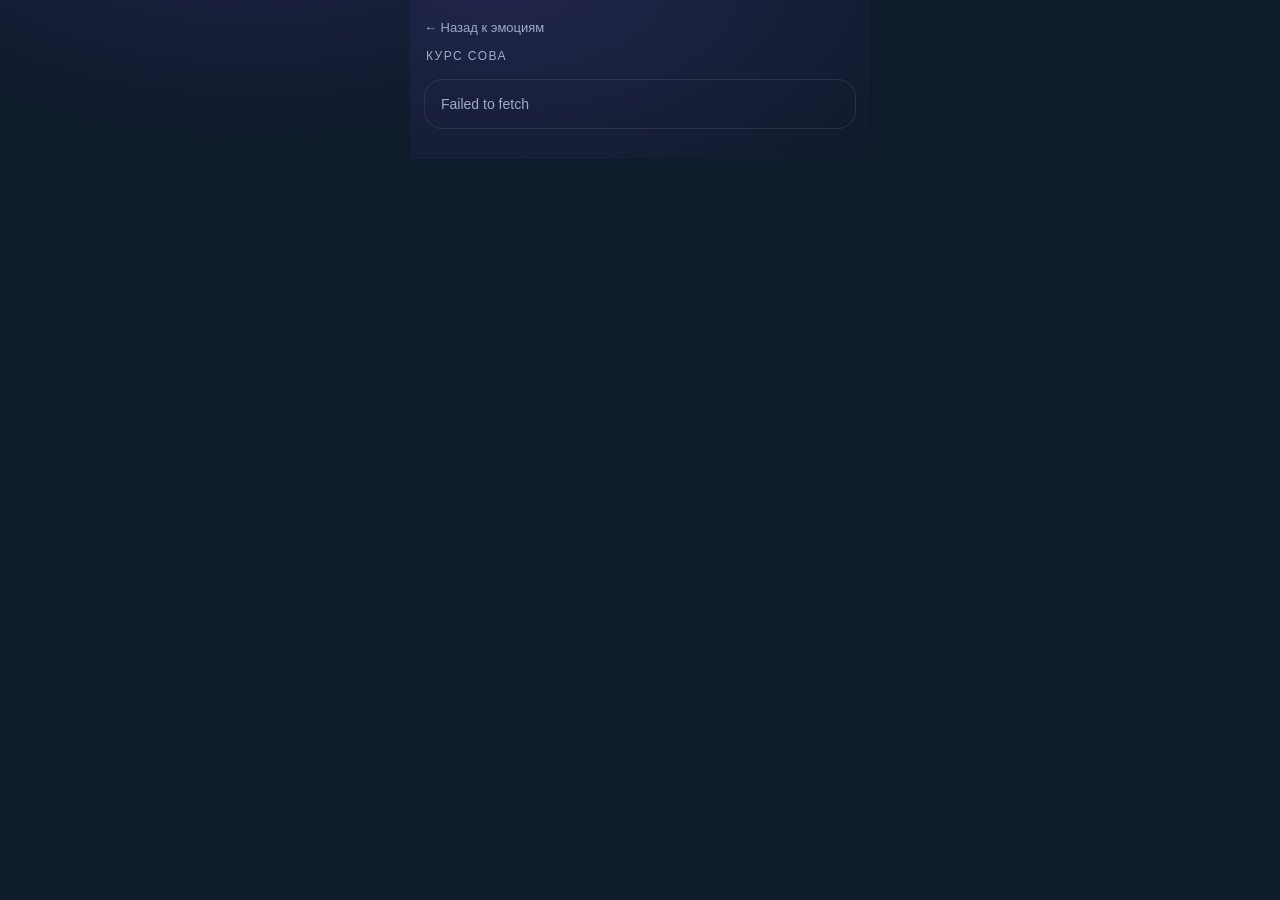
==== branch.html @ ca90d4c5 "Adapt course flow to branches modules lessons" ====
<!doctype html>
<html lang="ru">
<head>
  <meta charset="UTF-8" />
  <meta name="viewport" content="width=device-width, initial-scale=1.0, viewport-fit=cover" />
  <title>Эмоция</title>
  <link rel="stylesheet" href="./styles.css" />
</head>
<body data-page="branch" class="branch-page">
  <a href="./index.html" class="top-back">← Назад к эмоциям</a>
  <div class="header-brand" id="brandName">Бренд</div>

  <div id="branchState" class="state skeleton">Загрузка эмоции...</div>

  <main id="branchMain" hidden>
    <section class="branch-hero card" id="branchHero"></section>

    <section class="card progress-wrap branch-progress-wrap">
      <div class="progress-top">
        <span id="branchProgressText">Пройдено: 0 из 0</span>
        <strong id="branchProgressPct">0%</strong>
      </div>
      <div class="progress-bar">
        <div class="progress-fill" id="branchProgressFill"></div>
      </div>
    </section>

    <h2 class="section-title">Модули</h2>
    <section id="modulesContainer" class="modules-list" aria-live="polite"></section>
  </main>

  <script src="./config.js"></script>
  <script src="./csv.js"></script>
  <script src="https://telegram.org/js/telegram-web-app.js"></script>
  <script src="./app.js"></script>
</body>
</html>
---- styles.css ----
:root {
  --bg: #0E1B2B;
  --card: #12243a;
  --card-2: #172d47;
  --text: #eef3ff;
  --muted: #9facc4;
  --accent: #8B5CF6;
  --border: rgba(255, 255, 255, 0.09);
  --radius-lg: 20px;
  --radius-md: 18px;
  --shadow: 0 14px 28px rgba(0, 0, 0, 0.35);
}

* { box-sizing: border-box; }

html,
body {
  margin: 0;
  padding: 0;
  min-height: 100%;
  font-family: Inter, -apple-system, BlinkMacSystemFont, "Segoe UI", Roboto, Helvetica, Arial, sans-serif;
  background: radial-gradient(900px 500px at 20% -15%, rgba(139, 92, 246, 0.16), transparent 55%), var(--bg);
  color: var(--text);
}

body {
  max-width: 460px;
  margin: 0 auto;
  padding: 18px 14px 30px;
}

a { color: inherit; }

.header-brand {
  margin: 6px 2px 14px;
  font-size: 12px;
  letter-spacing: 0.12em;
  text-transform: uppercase;
  color: var(--muted);
}

.card {
  background: linear-gradient(180deg, var(--card), var(--card-2));
  border: 1px solid var(--border);
  border-radius: var(--radius-lg);
  box-shadow: var(--shadow);
}

.profile-card {
  padding: 16px;
  display: flex;
  gap: 12px;
  align-items: center;
}

.avatar {
  width: 56px;
  height: 56px;
  border-radius: 50%;
  background: linear-gradient(135deg, rgba(255,255,255,.12), rgba(255,255,255,.02));
  display: grid;
  place-items: center;
  font-weight: 700;
  font-size: 18px;
  border: 1px solid var(--border);
}

.profile-meta h1 { margin: 0; font-size: 18px; }
.profile-meta p { margin: 4px 0 0; color: var(--muted); font-size: 13px; }

.badge {
  font-size: 12px;
  padding: 4px 10px;
  border-radius: 999px;
  border: 1px solid var(--border);
  color: var(--muted);
}

.section-title {
  margin: 22px 4px 10px;
  font-size: 16px;
  letter-spacing: 0.01em;
}

.progress-wrap { padding: 14px; }

.progress-top {
  display: flex;
  justify-content: space-between;
  align-items: center;
  font-size: 13px;
  color: var(--muted);
  margin-bottom: 10px;
}

.progress-bar {
  width: 100%;
  background: rgba(255, 255, 255, 0.09);
  border-radius: 999px;
  height: 10px;
  overflow: hidden;
}

.progress-fill {
  height: 100%;
  width: 0;
  border-radius: 999px;
  background: linear-gradient(90deg, color-mix(in srgb, var(--accent) 85%, white), var(--accent));
  box-shadow: 0 0 10px color-mix(in srgb, var(--accent) 55%, transparent);
  transition: width .35s ease;
}

.lessons-list {
  display: flex;
  flex-direction: column;
  gap: 14px;
  margin-top: 2px;
}

.lesson-card {
  width: 100%;
  border-radius: var(--radius-md);
  border: 1px solid color-mix(in srgb, var(--accent) 25%, var(--border));
  background: linear-gradient(180deg, rgba(255,255,255,.03), rgba(255,255,255,.01));
  box-shadow: 0 10px 26px rgba(0, 0, 0, 0.32), 0 0 0 1px rgba(139, 92, 246, 0.08) inset;
  overflow: hidden;
}

.lesson-card.locked {
  opacity: 0.72;
}

.lesson-preview {
  width: 100%;
  aspect-ratio: 4 / 3;
  background:
    radial-gradient(120% 110% at 0% 0%, rgba(139, 92, 246, 0.28), transparent 58%),
    linear-gradient(145deg, rgba(255,255,255,0.08), rgba(255,255,255,0.01));
  position: relative;
}

.lesson-preview::after {
  content: "";
  position: absolute;
  inset: 0;
  background-image: linear-gradient(120deg, transparent 35%, rgba(255, 255, 255, 0.05) 50%, transparent 65%);
}

.lesson-preview img {
  width: 100%;
  height: 100%;
  object-fit: cover;
  display: block;
}

.lesson-card-body {
  padding: 12px 14px 14px;
}

.lesson-meta {
  display: flex;
  justify-content: space-between;
  align-items: center;
  font-size: 12px;
  margin-bottom: 6px;
}

.lesson-day {
  color: #d8def0;
}

.lesson-indicators {
  display: inline-flex;
  gap: 6px;
}

.status {
  padding: 3px 8px;
  border-radius: 999px;
  font-weight: 600;
  font-size: 11px;
}

.status.done {
  color: #f2eaff;
  background: rgba(139, 92, 246, 0.2);
}

.status.locked {
  color: #ffe2e5;
  background: rgba(255, 111, 125, 0.16);
}

.lesson-card h3 {
  margin: 0 0 6px;
  font-size: 17px;
  line-height: 1.35;
}

.lesson-card p {
  margin: 0;
  color: var(--muted);
  font-size: 13px;
  line-height: 1.45;
}

.lesson-actions {
  display: flex;
  justify-content: flex-end;
  margin-top: 12px;
}

.btn {
  border: 1px solid rgba(139, 92, 246, 0.35);
  border-radius: 12px;
  background: linear-gradient(180deg, rgba(139, 92, 246, 0.28), rgba(139, 92, 246, 0.18));
  color: #f7f3ff;
  padding: 9px 14px;
  font-size: 13px;
  font-weight: 600;
  cursor: pointer;
  text-decoration: none;
  box-shadow: 0 0 12px rgba(139, 92, 246, 0.2);
}

.btn[disabled] {
  cursor: not-allowed;
  opacity: .65;
}

.btn-primary {
  background: linear-gradient(180deg, var(--accent), color-mix(in srgb, var(--accent) 82%, black));
  border-color: transparent;
}


.row-actions {
  display: flex;
  gap: 10px;
  flex-wrap: wrap;
}

.state {
  margin-top: 16px;
  padding: 16px;
  border-radius: var(--radius-md);
  border: 1px solid var(--border);
  color: var(--muted);
  font-size: 14px;
}

.skeleton {
  position: relative;
  overflow: hidden;
}

.skeleton::after {
  content: "";
  position: absolute;
  top: 0;
  left: -150px;
  width: 120px;
  height: 100%;
  background: linear-gradient(90deg, transparent, rgba(255,255,255,0.09), transparent);
  animation: shimmer 1.2s infinite;
}

@keyframes shimmer { to { transform: translateX(420px); } }

.lesson-page h1 {
  margin: 14px 0 8px;
  font-size: 24px;
}

.lesson-subtitle {
  margin: 0 0 14px;
  color: var(--muted);
}

.video-wrap {
  margin: 14px 0;
  width: 100%;
  aspect-ratio: 16 / 9;
  border-radius: var(--radius-md);
  overflow: hidden;
  border: 1px solid var(--border);
}

.video-wrap iframe {
  width: 100%;
  height: 100%;
  border: none;
}


.video-link-card {
  margin: 14px 0;
  padding: 14px;
  border-radius: var(--radius-md);
  border: 1px solid var(--border);
  background: rgba(255,255,255,0.03);
}

.video-link-card p {
  margin: 8px 0 12px;
  color: var(--muted);
  font-size: 13px;
}

.content-card,
.attachments {
  padding: 14px;
  border-radius: var(--radius-md);
  border: 1px solid var(--border);
  background: rgba(255,255,255,0.02);
}

.content-card { line-height: 1.6; }

.attachments ul { margin: 10px 0 0; padding-left: 16px; }
.attachments li { margin-bottom: 8px; }

.top-back {
  margin-bottom: 8px;
  display: inline-block;
  font-size: 13px;
  color: var(--muted);
  text-decoration: none;
}

.debug-panel {
  position: fixed;
  left: 10px;
  right: 10px;
  bottom: 10px;
  max-height: 34vh;
  overflow: auto;
  white-space: pre-wrap;
  word-break: break-word;
  padding: 10px 12px;
  border-radius: 12px;
  border: 1px solid rgba(255, 255, 255, 0.18);
  background: rgba(6, 12, 24, 0.88);
  color: #dbe7ff;
  font-size: 11px;
  line-height: 1.35;
  z-index: 9999;
  backdrop-filter: blur(6px);
}
/* =========================
   Lesson content blocks (cards inside lesson)
   Add to the END of styles.css
   ========================= */

.lesson-content {
  line-height: 1.65;
}

.lesson-content h2 {
  margin: 0 0 12px 0;
  font-size: 20px;
  line-height: 1.25;
}

.lesson-content h3 {
  margin: 0 0 12px 0;
  font-size: 16px;
  line-height: 1.35;
  color: #dbe7ff;
}

.lesson-content p {
  margin: 0 0 12px 0;
  color: var(--text);
}

.lesson-content p:last-child {
  margin-bottom: 0;
}

/* Card-block inside lesson */
.lesson-block {
  background: rgba(255, 255, 255, 0.03);
  border: 1px solid rgba(255, 255, 255, 0.08);
  border-radius: 16px;
  padding: 16px;
  margin: 0 0 16px 0;
  box-shadow: 0 10px 26px rgba(0, 0, 0, 0.22);
}

.lesson-block:last-child {
  margin-bottom: 0;
}

.lesson-block img {
  display: block;
  width: 100%;
  border-radius: 14px;
  margin-bottom: 14px;
}

/* Lists inside lesson */
.lesson-content ul {
  margin: 10px 0 0;
  padding-left: 18px;
}

.lesson-content li {
  margin: 0 0 12px 0;
}

.lesson-content li:last-child {
  margin-bottom: 0;
}

.lesson-content ul ul {
  margin-top: 8px;
  padding-left: 18px;
}

/* Links inside lesson */
.lesson-content a {
  color: color-mix(in srgb, var(--accent) 85%, white);
  text-decoration: underline;
  text-underline-offset: 3px;
}

.lesson-content a:hover {
  opacity: 0.9;
}

/* Divider */
.lesson-content hr {
  border: none;
  border-top: 1px solid rgba(255, 255, 255, 0.10);
  margin: 14px 0;
}
/* Accent inner blocks inside lesson */

.lesson-note {
  border-left: 4px solid var(--accent);
  padding: 12px 14px;
  margin: 14px 0;
  background: rgba(139, 92, 246, 0.08);
  border-radius: 12px;
}

.lesson-warning {
  border-left: 4px solid #ff6f7d;
  padding: 12px 14px;
  margin: 14px 0;
  background: rgba(255, 111, 125, 0.08);
  border-radius: 12px;
}

.lesson-soft {
  border-left: 4px solid rgba(255,255,255,0.2);
  padding: 12px 14px;
  margin: 14px 0;
  background: rgba(255,255,255,0.03);
  border-radius: 12px;
}
.attach-item { margin: 8px 0; }

.attach-link {
  display: flex;
  align-items: center;
  justify-content: space-between;
  gap: 12px;
  text-decoration: none;
}

.attach-name {
  flex: 1;
  min-width: 0;
  overflow: hidden;
  text-overflow: ellipsis;
  white-space: nowrap;
}

.file-tag {
  font-size: 12px;
  padding: 4px 8px;
  border-radius: 999px;
  border: 1px solid rgba(139, 92, 246, 0.35);
  background: rgba(139, 92, 246, 0.12);
  color: rgba(255, 255, 255, 0.9);
  letter-spacing: 0.04em;
}
/* ===== Materials: force-style (Telegram WebApp) ===== */
.lesson-attachments #attachmentsList{
  list-style: none;
  margin: 0;
  padding: 0;
  display: grid;
  gap: 10px;
}

.lesson-attachments #attachmentsList li{
  margin: 0;
  padding: 0;
}

.lesson-attachments #attachmentsList a.attach-link{
  display: flex;
  align-items: center;
  justify-content: space-between;
  gap: 12px;

  padding: 12px 12px;
  border-radius: 14px;

  background: rgba(255,255,255,0.04);
  border: 1px solid rgba(255,255,255,0.07);

  text-decoration: none;
  -webkit-tap-highlight-color: transparent;

  transition: transform 120ms ease, background 120ms ease, border-color 120ms ease;
}

.lesson-attachments #attachmentsList a.attach-link:active{
  transform: scale(0.99);
}

@media (hover:hover){
  .lesson-attachments #attachmentsList a.attach-link:hover{
    background: rgba(255,255,255,0.06);
    border-color: rgba(255,255,255,0.12);
  }
}

.lesson-attachments #attachmentsList .attach-name{
  flex: 1;
  min-width: 0;

  display: flex;
  align-items: center;
  gap: 10px;

  overflow: hidden;
  text-overflow: ellipsis;
  white-space: nowrap;
}

.lesson-attachments #attachmentsList .attach-name::before{
  content: "📎";
  width: 28px;
  height: 28px;
  border-radius: 10px;

  display: inline-flex;
  align-items: center;
  justify-content: center;

  background: rgba(255,255,255,0.06);
  border: 1px solid rgba(255,255,255,0.08);
  flex: 0 0 auto;

  font-size: 14px;
}

.lesson-attachments #attachmentsList .file-tag{
  font-size: 11px;
  padding: 5px 10px;
  border-radius: 999px;

  border: 1px solid rgba(139, 92, 246, 0.35);
  background: rgba(139, 92, 246, 0.10);
  color: rgba(255,255,255,0.92);

  letter-spacing: 0.08em;
  text-transform: uppercase;
  flex: 0 0 auto;
}
.lesson-media {
  width: 100%;
  margin: 14px 0 18px;
}

}
.lesson-media {
  width: 100%;
  margin: 14px 0 18px;
}

.lesson-media__frame {
  position: relative;
  width: 100%;
  aspect-ratio: 16 / 9;
  border-radius: 18px;
  overflow: hidden;
  border: 1px solid rgba(255, 255, 255, 0.08);
  background: transparent;
  box-shadow: inset 0 0 0 1px rgba(255,255,255,0.02);
}

.lesson-media__content {
  position: absolute;
  inset: 0;
  display: block;
  width: 100% !important;
  height: 100% !important;
  border: 0 !important;
  outline: none !important;
  background: transparent !important;
}

.lesson-media iframe {
  display: block;
  width: 100% !important;
  height: 100% !important;
  border: 0 !important;
  outline: none !important;
  box-shadow: none !important;
  background: transparent !important;
}

/* ===== SOVA branches ===== */
.dashboard-page {
  height: 100vh;
  overflow: hidden;
  padding-bottom: 14px;
}

.branches-grid {
  height: calc(100vh - 52px - env(safe-area-inset-bottom));
  display: grid;
  grid-template-columns: 1fr 1fr;
  grid-template-rows: 1fr 1fr;
  gap: 10px;
}

.branch-card {
  border-radius: var(--radius-md);
  border: 1px solid color-mix(in srgb, var(--branch-color, var(--accent)) 40%, var(--border));
  overflow: hidden;
  background: linear-gradient(180deg, rgba(255,255,255,.03), rgba(255,255,255,.01));
  min-height: 0;
}

.branch-card-link {
  text-decoration: none;
  display: flex;
  flex-direction: column;
  height: 100%;
}

.branch-card.locked {
  opacity: 0.62;
}

.branch-card.locked .branch-card-link {
  pointer-events: none;
}

.branch-card-image {
  flex: 1;
  min-height: 0;
  position: relative;
  background: radial-gradient(120% 100% at 0% 0%, color-mix(in srgb, var(--branch-color, var(--accent)) 28%, transparent), transparent 65%);
}

.branch-card-image::after {
  content: "";
  position: absolute;
  inset: 0;
  background: linear-gradient(180deg, rgba(0,0,0,0.06), rgba(0,0,0,0.38));
}

.branch-card-image img {
  width: 100%;
  height: 100%;
  object-fit: cover;
}

.branch-card-body {
  padding: 8px;
  background: rgba(6, 14, 26, 0.82);
}

.branch-card-body h3 {
  margin: 0;
  font-size: 14px;
}

.branch-card-body p {
  margin: 2px 0 8px;
  font-size: 11px;
  color: var(--muted);
  line-height: 1.25;
}

.branch-card-status {
  display: flex;
  justify-content: flex-start;
}

.status.open {
  background: color-mix(in srgb, var(--branch-color, var(--accent)) 24%, transparent);
  color: #f3f7ff;
}

.branch-page .progress-fill,
.module-card .btn,
.module-card {
  --accent: var(--branch-color, var(--accent));
}

.branch-hero {
  padding: 10px;
  margin-bottom: 14px;
}

.branch-hero-image {
  width: 100%;
  aspect-ratio: 16 / 7;
  border-radius: 14px;
  overflow: hidden;
  margin-bottom: 10px;
  border: 1px solid color-mix(in srgb, var(--branch-color, var(--accent)) 45%, transparent);
}

.branch-hero-image img {
  width: 100%;
  height: 100%;
  object-fit: cover;
}

.branch-hero-body h1 {
  margin: 0 0 4px;
  font-size: 22px;
}

.branch-hero-body p {
  margin: 0;
  color: var(--muted);
}

.modules-list {
  display: flex;
  flex-direction: column;
  gap: 12px;
}

.module-card {
  border-color: color-mix(in srgb, var(--branch-color, var(--accent)) 30%, var(--border));
}

.module-card .btn {
  border-color: color-mix(in srgb, var(--branch-color, var(--accent)) 45%, transparent);
  background: color-mix(in srgb, var(--branch-color, var(--accent)) 24%, transparent);
}

.branch-progress-wrap {
  margin-bottom: 8px;
}
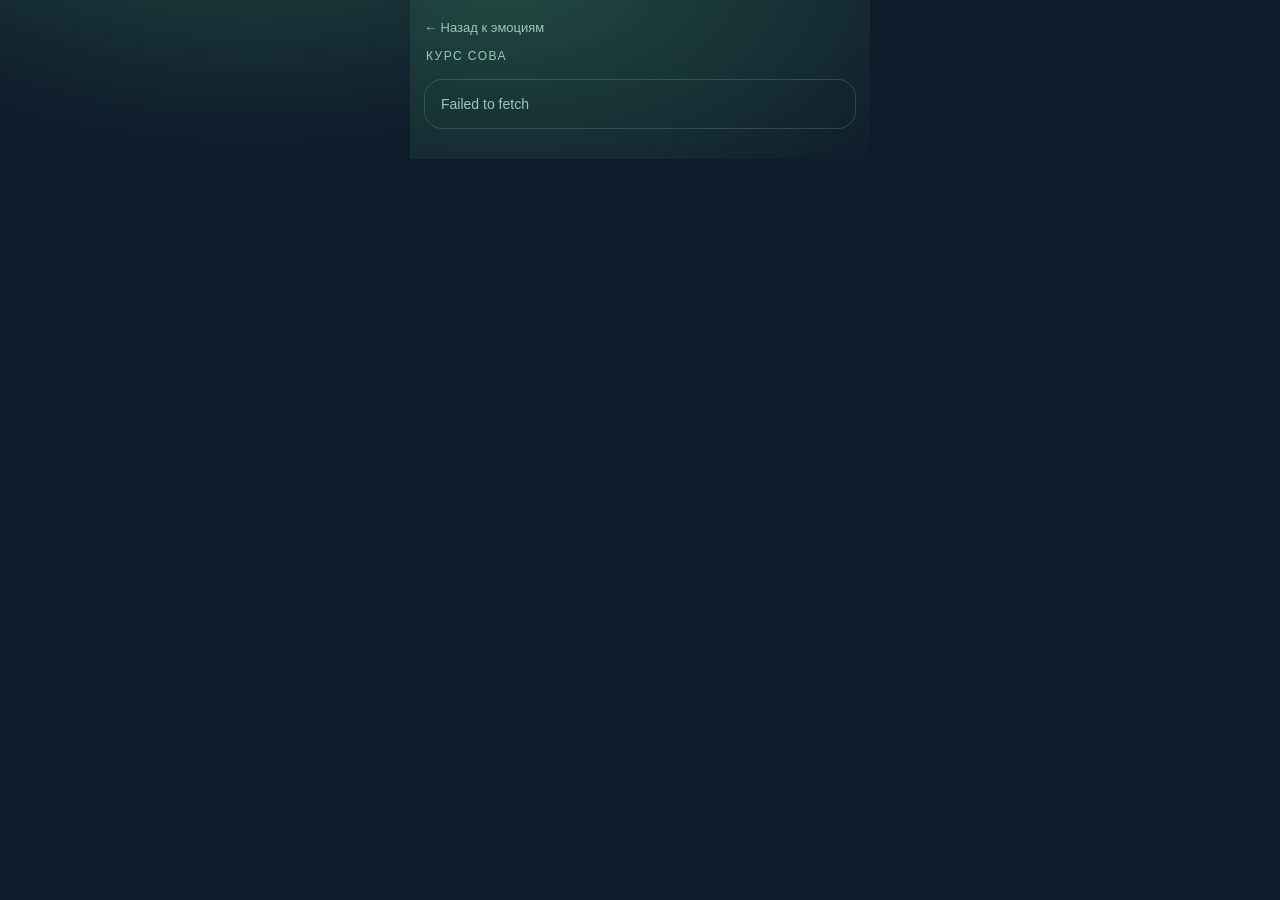
==== commit 01f2cd96: "Split welcome page and student cabinet into separate pages" ====
--- a/branch.html
+++ b/branch.html
@@ -7,7 +7,7 @@
   <link rel="stylesheet" href="./styles.css" />
 </head>
 <body data-page="branch" class="branch-page">
-  <a href="./index.html" class="top-back">← Назад к эмоциям</a>
+  <a href="./cabinet.html" class="top-back">← Назад к эмоциям</a>
   <div class="header-brand" id="brandName">Бренд</div>
 
   <div id="branchState" class="state skeleton">Загрузка эмоции...</div>
--- a/styles.css
+++ b/styles.css
@@ -1,25 +1,26 @@
 :root {
-  --bg: #0E1B2B;
-  --card: #12243a;
-  --card-2: #172d47;
-  --text: #eef3ff;
-  --muted: #9facc4;
-  --accent: #8B5CF6;
-  --border: rgba(255, 255, 255, 0.09);
+  --bg: #031812;
+  --card: #041f18;
+  --card-2: #062720;
+  --text: #f2fff8;
+  --muted: #9ac7b8;
+  --accent: #67f08f;
+  --accent-rgb: 103, 240, 143;
+  --border: rgba(122, 219, 173, 0.22);
   --radius-lg: 20px;
   --radius-md: 18px;
-  --shadow: 0 14px 28px rgba(0, 0, 0, 0.35);
+  --shadow: 0 14px 28px rgba(0, 0, 0, 0.45);
 }
 
 * { box-sizing: border-box; }
 
 html,
 body {
-  margin: 0;
+margin: 0;
   padding: 0;
   min-height: 100%;
   font-family: Inter, -apple-system, BlinkMacSystemFont, "Segoe UI", Roboto, Helvetica, Arial, sans-serif;
-  background: radial-gradient(900px 500px at 20% -15%, rgba(139, 92, 246, 0.16), transparent 55%), var(--bg);
+  background: radial-gradient(950px 520px at 20% -15%, rgba(var(--accent-rgb), 0.22), transparent 55%), var(--bg);
   color: var(--text);
 }
 
@@ -122,7 +123,7 @@
   border-radius: var(--radius-md);
   border: 1px solid color-mix(in srgb, var(--accent) 25%, var(--border));
   background: linear-gradient(180deg, rgba(255,255,255,.03), rgba(255,255,255,.01));
-  box-shadow: 0 10px 26px rgba(0, 0, 0, 0.32), 0 0 0 1px rgba(139, 92, 246, 0.08) inset;
+  box-shadow: 0 10px 26px rgba(0, 0, 0, 0.36), 0 0 0 1px rgba(var(--accent-rgb), 0.18) inset;
   overflow: hidden;
 }
 
@@ -134,7 +135,7 @@
   width: 100%;
   aspect-ratio: 4 / 3;
   background:
-    radial-gradient(120% 110% at 0% 0%, rgba(139, 92, 246, 0.28), transparent 58%),
+    radial-gradient(120% 110% at 0% 0%, rgba(var(--accent-rgb), 0.32), transparent 58%),
     linear-gradient(145deg, rgba(255,255,255,0.08), rgba(255,255,255,0.01));
   position: relative;
 }
@@ -182,8 +183,8 @@
 }
 
 .status.done {
-  color: #f2eaff;
-  background: rgba(139, 92, 246, 0.2);
+  color: #d7ffe5;
+  background: rgba(var(--accent-rgb), 0.24);
 }
 
 .status.locked {
@@ -211,16 +212,16 @@
 }
 
 .btn {
-  border: 1px solid rgba(139, 92, 246, 0.35);
+  border: 1px solid rgba(var(--accent-rgb), 0.5);
   border-radius: 12px;
-  background: linear-gradient(180deg, rgba(139, 92, 246, 0.28), rgba(139, 92, 246, 0.18));
-  color: #f7f3ff;
+  background: linear-gradient(180deg, rgba(var(--accent-rgb), 0.34), rgba(var(--accent-rgb), 0.2));
+  color: #f3fff8;
   padding: 9px 14px;
   font-size: 13px;
   font-weight: 600;
   cursor: pointer;
   text-decoration: none;
-  box-shadow: 0 0 12px rgba(139, 92, 246, 0.2);
+  box-shadow: 0 0 14px rgba(var(--accent-rgb), 0.28);
 }
 
 .btn[disabled] {
@@ -340,8 +341,8 @@
   padding: 10px 12px;
   border-radius: 12px;
   border: 1px solid rgba(255, 255, 255, 0.18);
-  background: rgba(6, 12, 24, 0.88);
-  color: #dbe7ff;
+  background: rgba(2, 20, 15, 0.9);
+  color: #dfffea;
   font-size: 11px;
   line-height: 1.35;
   z-index: 9999;
@@ -366,7 +367,7 @@
   margin: 0 0 12px 0;
   font-size: 16px;
   line-height: 1.35;
-  color: #dbe7ff;
+  color: #dfffea;
 }
 
 .lesson-content p {
@@ -441,7 +442,7 @@
   border-left: 4px solid var(--accent);
   padding: 12px 14px;
   margin: 14px 0;
-  background: rgba(139, 92, 246, 0.08);
+  background: rgba(var(--accent-rgb), 0.12);
   border-radius: 12px;
 }
 
@@ -482,8 +483,8 @@
   font-size: 12px;
   padding: 4px 8px;
   border-radius: 999px;
-  border: 1px solid rgba(139, 92, 246, 0.35);
-  background: rgba(139, 92, 246, 0.12);
+  border: 1px solid rgba(var(--accent-rgb), 0.35);
+  background: rgba(var(--accent-rgb), 0.14);
   color: rgba(255, 255, 255, 0.9);
   letter-spacing: 0.04em;
 }
@@ -565,8 +566,8 @@
   padding: 5px 10px;
   border-radius: 999px;
 
-  border: 1px solid rgba(139, 92, 246, 0.35);
-  background: rgba(139, 92, 246, 0.10);
+  border: 1px solid rgba(var(--accent-rgb), 0.35);
+  background: rgba(var(--accent-rgb), 0.12);
   color: rgba(255,255,255,0.92);
 
   letter-spacing: 0.08em;
@@ -618,17 +619,244 @@
 
 /* ===== SOVA branches ===== */
 .dashboard-page {
-  height: 100vh;
-  overflow: hidden;
-  padding-bottom: 14px;
+  padding: 0 12px calc(16px + env(safe-area-inset-bottom));
+}
+
+.dashboard-hero {
+  margin: 0 -12px;
+}
+
+.dashboard-main-layout {
+  display: grid;
+  gap: 12px;
+  width: 100%;
+  max-width: none;
+  align-items: stretch;
+}
+
+.dashboard-main-layout > * {
+  width: 100%;
+  max-width: none;
+  min-width: 0;
+  margin-left: 0;
+  margin-right: 0;
+}
+
+.dashboard-hero-media {
+  position: relative;
+  width: 100%;
+  height: clamp(420px, 56vh, 620px);
+  overflow: hidden;
+  isolation: isolate;
+}
+
+.dashboard-hero-image {
+  position: relative;
+  z-index: 0;
+  width: 100%;
+  height: 100%;
+  object-fit: cover;
+  display: block;
+}
+
+.dashboard-hero-overlay {
+  position: absolute;
+  left: 20px;
+  right: 20px;
+  bottom: clamp(28px, 4.2vh, 36px);
+  z-index: 2;
+  max-width: 520px;
+  display: flex;
+  flex-direction: column;
+  align-items: center;
+  text-align: center;
+  margin: 0 auto;
+  animation: hero-fade-up 520ms ease-out both;
+}
+
+.dashboard-hero-media::after {
+  content: "";
+  position: absolute;
+  left: 0;
+  right: 0;
+  top: 0;
+  bottom: -2px;
+  pointer-events: none;
+  z-index: 1;
+  background:
+    radial-gradient(
+      circle at 50% 45%,
+      rgba(var(--accent-rgb), 0.22) 0%,
+      rgba(var(--accent-rgb), 0.10) 28%,
+      rgba(0, 0, 0, 0) 62%
+    ),
+    linear-gradient(
+      to bottom,
+      rgba(3, 24, 18, 0.00) 0%,
+      rgba(3, 24, 18, 0.14) 38%,
+      rgba(3, 24, 18, 0.48) 62%,
+      rgba(3, 24, 18, 0.84) 82%,
+      rgba(3, 24, 18, 0.98) 94%,
+      rgba(3, 24, 18, 1) 100%
+    );
+}
+
+
+@keyframes hero-fade-up {
+  from {
+    opacity: 0;
+    transform: translateY(10px);
+  }
+
+  to {
+      transform: translateY(0);
+  }
+}
+.dashboard-hero:not(.with-image) .dashboard-hero-media {
+  background:
+    radial-gradient(120% 120% at 0% 0%, rgba(var(--accent-rgb), 0.42), transparent 58%),
+    linear-gradient(145deg, #0f4435 0%, #0b2e24 45%, #031812 100%);
+}
+
+.dashboard-hero-title {
+  margin: 0 0 6px;
+  font-size: 12px;
+  letter-spacing: 0.08em;
+  text-transform: uppercase;
+  color: var(--muted);
+}
+
+.dashboard-hero-text {
+  margin: 0;
+  font-size: clamp(31px, 4.2vw, 40px);
+  line-height: 1.04;
+  font-weight: 900;
+  letter-spacing: -0.034em;
+  text-wrap: balance;
+  max-width: 500px;
+  margin-left: auto;
+  margin-right: auto;
+  color: #f2fff8;
+  background: linear-gradient(
+    168deg,
+    #ffffff 0%,
+    #f4fff8 27%,
+    #c9ffdc 60%,
+    #e9fff2 83%,
+    #ffffff 100%
+  );
+  background-size: 100% 135%;
+  background-position: 50% 52%;
+  -webkit-background-clip: text;
+  background-clip: text;
+  -webkit-text-fill-color: transparent;
+  position: relative;
+  filter: drop-shadow(0 14px 34px rgba(1, 12, 9, 0.58));
+  text-shadow:
+    0 1px 0 rgba(255, 255, 255, 0.62),
+    0 2px 2px rgba(214, 255, 228, 0.28),
+    0 12px 32px rgba(1, 10, 7, 0.72),
+    0 28px 68px rgba(0, 8, 5, 0.58),
+    0 0 22px rgba(var(--accent-rgb), 0.42),
+    0 0 48px rgba(var(--accent-rgb), 0.24);
+}
+
+.user-card-compact {
+  padding: 10px;
+  display: flex;
+  align-items: center;
+  gap: 10px;
+  min-height: 68px;
+}
+
+.user-avatar-wrap {
+  width: 44px;
+  height: 44px;
+  border-radius: 50%;
+  overflow: hidden;
+  border: 1px solid var(--border);
+  flex-shrink: 0;
+}
+
+.user-avatar-img,
+.user-avatar-fallback {
+  width: 100%;
+  height: 100%;
+}
+
+.user-avatar-img {
+  object-fit: cover;
+  display: block;
+}
+
+.user-avatar-fallback {
+  display: grid;
+  place-items: center;
+  font-size: 14px;
+  font-weight: 700;
+  background: linear-gradient(135deg, rgba(255,255,255,.15), rgba(255,255,255,.03));
+}
+
+.user-meta h1 {
+  margin: 0;
+  font-size: 15px;
+  line-height: 1.2;
+}
+
+.user-meta p {
+  margin: 3px 0 0;
+  color: var(--muted);
+  font-size: 12px;
+}
+
+.dashboard-progress-compact {
+  padding: 10px;
+}
+
+.dashboard-progress-head {
+  display: flex;
+  align-items: baseline;
+  justify-content: space-between;
+  gap: 8px;
+}
+
+.dashboard-progress-head h2 {
+  margin: 0;
+  font-size: 14px;
+}
+
+.dashboard-progress-pct {
+  font-size: 13px;
+  color: color-mix(in srgb, var(--accent) 80%, white);
+  font-weight: 700;
+}
+
+.dashboard-progress-compact p {
+  margin: 4px 0 8px;
+  font-size: 12px;
+  color: var(--muted);
+}
+
+.dashboard-progress-bar {
+  height: 7px;
+  background: rgba(255, 255, 255, 0.1);
+  border-radius: 999px;
+  overflow: hidden;
+}
+
+.dashboard-progress-fill {
+  height: 100%;
+  width: 0;
+  background: linear-gradient(90deg, color-mix(in srgb, var(--accent) 80%, white), var(--accent));
+  border-radius: inherit;
+  transition: width .35s ease;
 }
 
 .branches-grid {
-  height: calc(100vh - 52px - env(safe-area-inset-bottom));
   display: grid;
   grid-template-columns: 1fr 1fr;
-  grid-template-rows: 1fr 1fr;
-  gap: 10px;
+  grid-auto-rows: 1fr;
+  gap: 8px;
 }
 
 .branch-card {
@@ -636,14 +864,16 @@
   border: 1px solid color-mix(in srgb, var(--branch-color, var(--accent)) 40%, var(--border));
   overflow: hidden;
   background: linear-gradient(180deg, rgba(255,255,255,.03), rgba(255,255,255,.01));
-  min-height: 0;
+
+  aspect-ratio: 3 / 4;
 }
 
 .branch-card-link {
   text-decoration: none;
-  display: flex;
-  flex-direction: column;
+  display: block;
   height: 100%;
+  position: relative;
+  isolation: isolate;
 }
 
 .branch-card.locked {
@@ -655,9 +885,8 @@
 }
 
 .branch-card-image {
-  flex: 1;
-  min-height: 0;
-  position: relative;
+  position: absolute;
+  inset: 0;
   background: radial-gradient(120% 100% at 0% 0%, color-mix(in srgb, var(--branch-color, var(--accent)) 28%, transparent), transparent 65%);
 }
 
@@ -665,30 +894,43 @@
   content: "";
   position: absolute;
   inset: 0;
-  background: linear-gradient(180deg, rgba(0,0,0,0.06), rgba(0,0,0,0.38));
+  background: linear-gradient(180deg, rgba(0,0,0,0.04) 35%, rgba(0,0,0,0.42) 100%);
+  z-index: 1;
 }
 
 .branch-card-image img {
   width: 100%;
   height: 100%;
   object-fit: cover;
+  display: block;
 }
 
 .branch-card-body {
-  padding: 8px;
-  background: rgba(6, 14, 26, 0.82);
+  position: absolute;
+  left: 0;
+  right: 0;
+  bottom: 0;
+  z-index: 2;
+  padding: 7px;
+  background: linear-gradient(180deg, rgba(6, 14, 26, 0) 0%, rgba(6, 14, 26, 0.68) 36%, rgba(6, 14, 26, 0.82) 100%);
 }
 
 .branch-card-body h3 {
   margin: 0;
-  font-size: 14px;
+  font-size: 13px;
+  line-height: 1.2;
 }
 
 .branch-card-body p {
-  margin: 2px 0 8px;
-  font-size: 11px;
-  color: var(--muted);
-  line-height: 1.25;
+  margin: 2px 0 6px;
+  font-size: 10px;
+  color: var(--muted);
+  line-height: 1.2;
+  display: -webkit-box;
+  -webkit-line-clamp: 2;
+  line-clamp: 2;
+  -webkit-box-orient: vertical;
+  overflow: hidden;
 }
 
 .branch-card-status {
@@ -755,3 +997,178 @@
 .branch-progress-wrap {
   margin-bottom: 8px;
 }
+
+/* ===== Editorial text block under hero ===== */
+.dashboard-hero-description {
+  display: block;
+  width: auto;
+  margin: 0;
+  padding: 24px 20px 28px;
+  box-sizing: border-box;
+  clear: both;
+  color: rgba(240, 255, 247, 0.92);
+  background: transparent !important;
+  border: none !important;
+  border-radius: 0 !important;
+  box-shadow: none !important;
+  outline: none !important;
+}
+
+.dashboard-hero-description > p {
+  margin: 0 0 16px;
+  max-width: 66ch;
+  font-size: 15px;
+  line-height: 1.68;
+  letter-spacing: -0.01em;
+  color: rgba(236, 255, 245, 0.9);
+}
+
+.dashboard-hero-description > p:first-child {
+  margin-bottom: 22px;
+  max-width: 58ch;
+  font-size: 16px;
+  line-height: 1.72;
+  font-weight: 500;
+  color: rgba(247, 255, 251, 0.98);
+}
+
+.dashboard-hero-description > strong {
+  display: block;
+  margin: 24px 0 12px;
+  font-size: 22px;
+  line-height: 1.26;
+  font-weight: 700;
+  letter-spacing: -0.02em;
+  color: var(--accent);
+}
+
+.dashboard-hero-description > ul {
+  list-style: none;
+  margin: 0 0 18px;
+  padding: 0;
+}
+
+.dashboard-hero-description > ul > li {
+  position: relative;
+  margin: 0;
+  padding: 0 0 0 20px;
+  font-size: 15px;
+  line-height: 1.62;
+  letter-spacing: -0.008em;
+  color: rgba(236, 255, 245, 0.92);
+}
+
+.dashboard-hero-description > ul > li + li {
+  margin-top: 11px;
+}
+
+.dashboard-hero-description > ul > li::before {
+  content: "";
+  position: absolute;
+  left: 0;
+  top: 0.64em;
+  width: 6px;
+  height: 6px;
+  border-radius: 50%;
+  background: rgba(var(--accent-rgb), 0.9);
+  transform: translateY(-50%);
+}
+
+.dashboard-hero-description > p:last-child {
+  margin-bottom: 0;
+}
+
+/* ===== Welcome page ===== */
+.welcome-page {
+  max-width: 460px;
+  padding: 0 12px calc(20px + env(safe-area-inset-bottom));
+}
+
+.intro-page {
+  display: grid;
+  gap: 14px;
+}
+
+.intro-hero {
+  position: relative;
+  margin: 0 -12px;
+  min-height: clamp(340px, 58vh, 520px);
+  overflow: hidden;
+}
+
+.intro-hero-image {
+  width: 100%;
+  height: 100%;
+  object-fit: cover;
+  display: block;
+}
+
+.intro-hero::after {
+  content: "";
+  position: absolute;
+  inset: 0;
+  background:
+    linear-gradient(to bottom, rgba(0, 0, 0, 0.06) 12%, rgba(0, 0, 0, 0.72) 75%, rgba(3, 24, 18, 1) 100%);
+}
+
+.intro-hero-overlay {
+  position: absolute;
+  left: 18px;
+  right: 18px;
+  bottom: 28px;
+  z-index: 1;
+}
+
+.intro-pretitle {
+  margin: 0 0 8px;
+  font-size: 12px;
+  letter-spacing: 0.08em;
+  text-transform: uppercase;
+  color: #d9fbe8;
+}
+
+.intro-title {
+  margin: 0;
+  font-size: clamp(30px, 8vw, 40px);
+  line-height: 1.05;
+  color: #fff;
+}
+
+.intro-card {
+  padding: 16px;
+}
+
+.intro-description {
+  margin: 0;
+  color: #e8fff2;
+  line-height: 1.55;
+}
+
+.intro-section-title {
+  margin: 14px 0 10px;
+  font-size: 17px;
+}
+
+.intro-list {
+  margin: 0;
+  padding-left: 18px;
+  display: grid;
+  gap: 8px;
+  color: var(--muted);
+}
+
+.intro-button {
+  display: inline-flex;
+  justify-content: center;
+  align-items: center;
+  width: 100%;
+  min-height: 52px;
+  margin-top: 2px;
+  border-radius: 14px;
+  text-decoration: none;
+  font-weight: 700;
+  font-size: 15px;
+  border: 1px solid rgba(var(--accent-rgb), 0.5);
+  background: linear-gradient(180deg, var(--accent), color-mix(in srgb, var(--accent) 82%, black));
+  color: #032315;
+}
